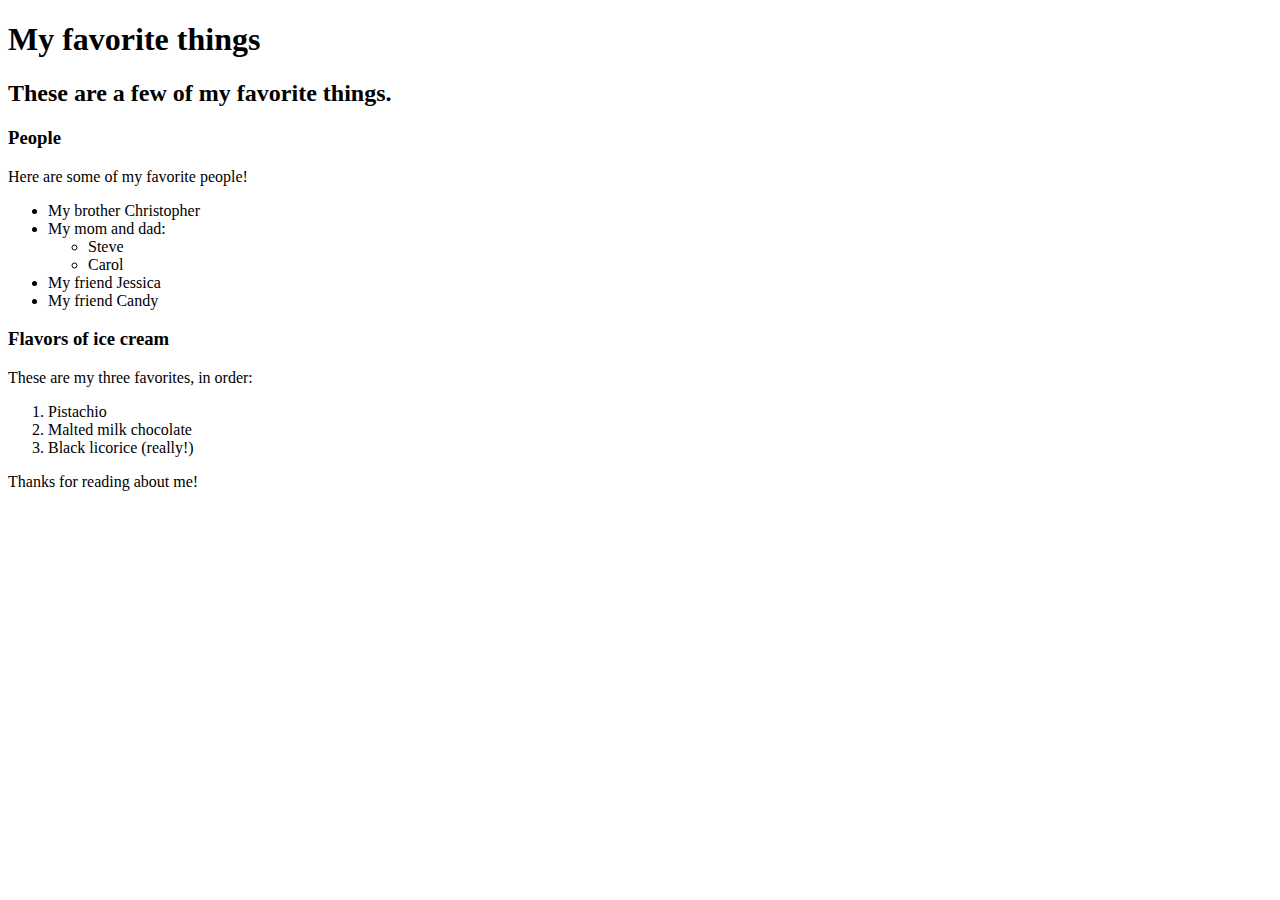
==== favorite-things.html @ fb41478c "add web page with infor on favorite things" ====
<!DOCTYPE html>
<html lang="en-US">

<head>
  <title>Michael's favorite things</title>
</head>

<body>
  <h1>My favorite things</h1>
  <h2>These are a few of my favorite things.</h2>

  <h3>People</h3>
  <p>Here are some of my favorite people!</p>
  <ul>
    <li>My brother Christopher</li>
    <li>My mom and dad:
      <ul>
        <li>Steve</li>
        <li>Carol</li>
      </ul>
    </li>
    <li>My friend Jessica</li>
    <li>My friend Candy</li>
  </ul>

  <h3>Flavors of ice cream</h3>
  <p>These are my three favorites, in order:</p>
  <ol>
    <li>Pistachio</li>
    <li>Malted milk chocolate</li>
    <li>Black licorice (really!)</li>
  </ol>

  <p>Thanks for reading about me!</p>
</body>

</html>
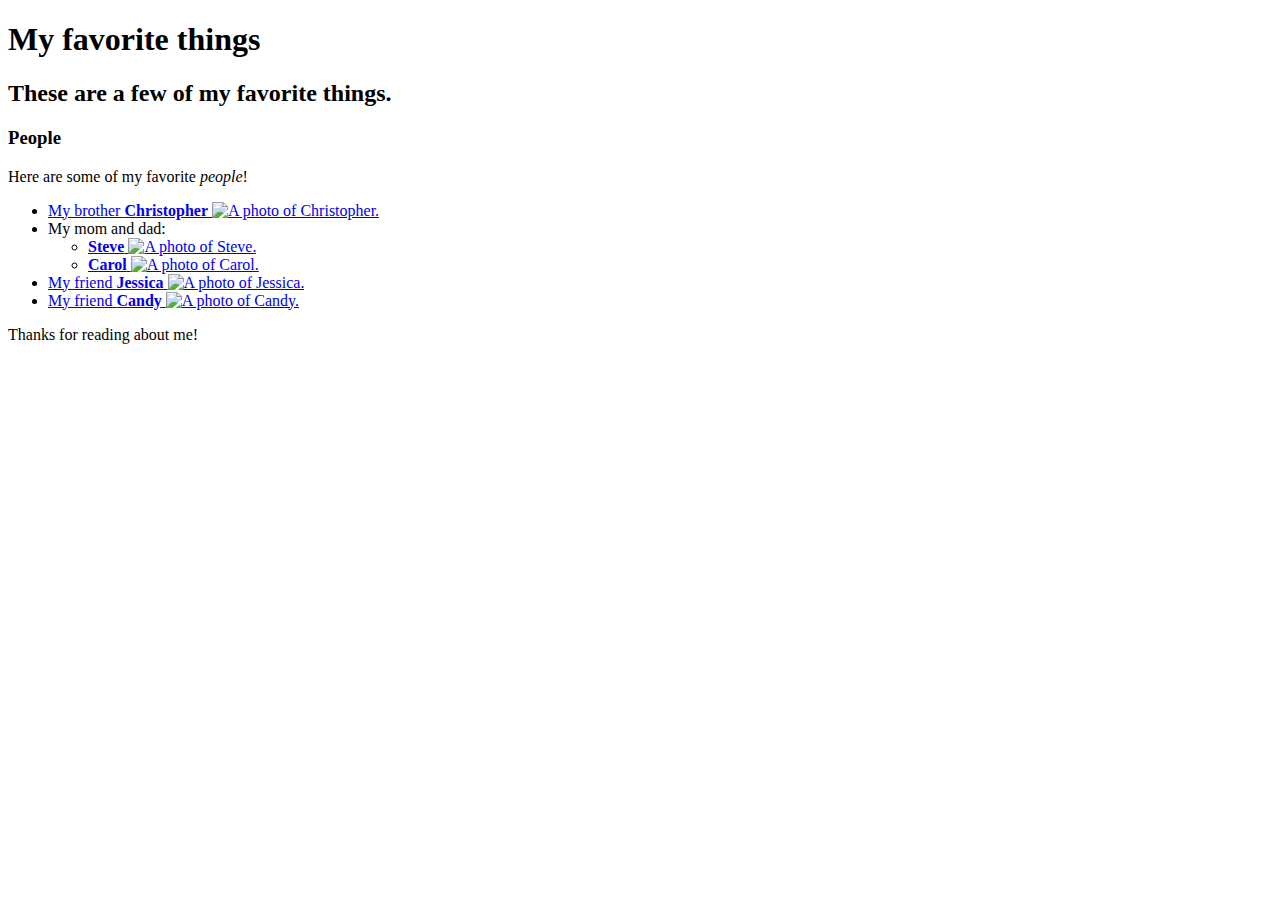
==== commit 7ff573c8: "update inline elements and image links" ====
--- a/favorite-things.html
+++ b/favorite-things.html
@@ -10,27 +10,44 @@
   <h2>These are a few of my favorite things.</h2>
 
   <h3>People</h3>
-  <p>Here are some of my favorite people!</p>
+  <p>Here are some of my favorite <em>people</em>!</p>
   <ul>
-    <li>My brother Christopher</li>
-    <li>My mom and dad:
+    <li>
+      <a href="http://www.example.com/christopher.html">
+        My brother <strong>Christopher</strong>
+        <img src="img/christopher.jpeg" alt="A photo of Christopher.">
+      </a>
+    </li>
+    <li>
+      My mom and dad:
       <ul>
-        <li>Steve</li>
-        <li>Carol</li>
+        <li>
+          <a href="http://www.example.com/steve.html">
+            <strong>Steve</strong>
+            <img src="img/steve.jpeg" alt="A photo of Steve.">
+          </a>
+        </li>
+        <li>
+          <a href="http://www.example.com/carol.html">
+            <strong>Carol</strong>
+            <img src="img/carol.jpeg" alt="A photo of Carol.">
+          </a>
+        </li>
       </ul>
     </li>
-    <li>My friend Jessica</li>
-    <li>My friend Candy</li>
+    <li>
+      <a href="http://www.example.com/jessica.html">
+        My friend <strong>Jessica</strong>
+        <img src="img/jessica.jpeg" alt="A photo of Jessica.">
+      </a>
+    </li>
+    <li>
+      <a href="http://www.example.com/candy.html">
+        My friend <strong>Candy</strong>
+        <img src="img/candy.jpeg" alt="A photo of Candy.">
+      </a>
+    </li>
   </ul>
-
-  <h3>Flavors of ice cream</h3>
-  <p>These are my three favorites, in order:</p>
-  <ol>
-    <li>Pistachio</li>
-    <li>Malted milk chocolate</li>
-    <li>Black licorice (really!)</li>
-  </ol>
-
   <p>Thanks for reading about me!</p>
 </body>
 
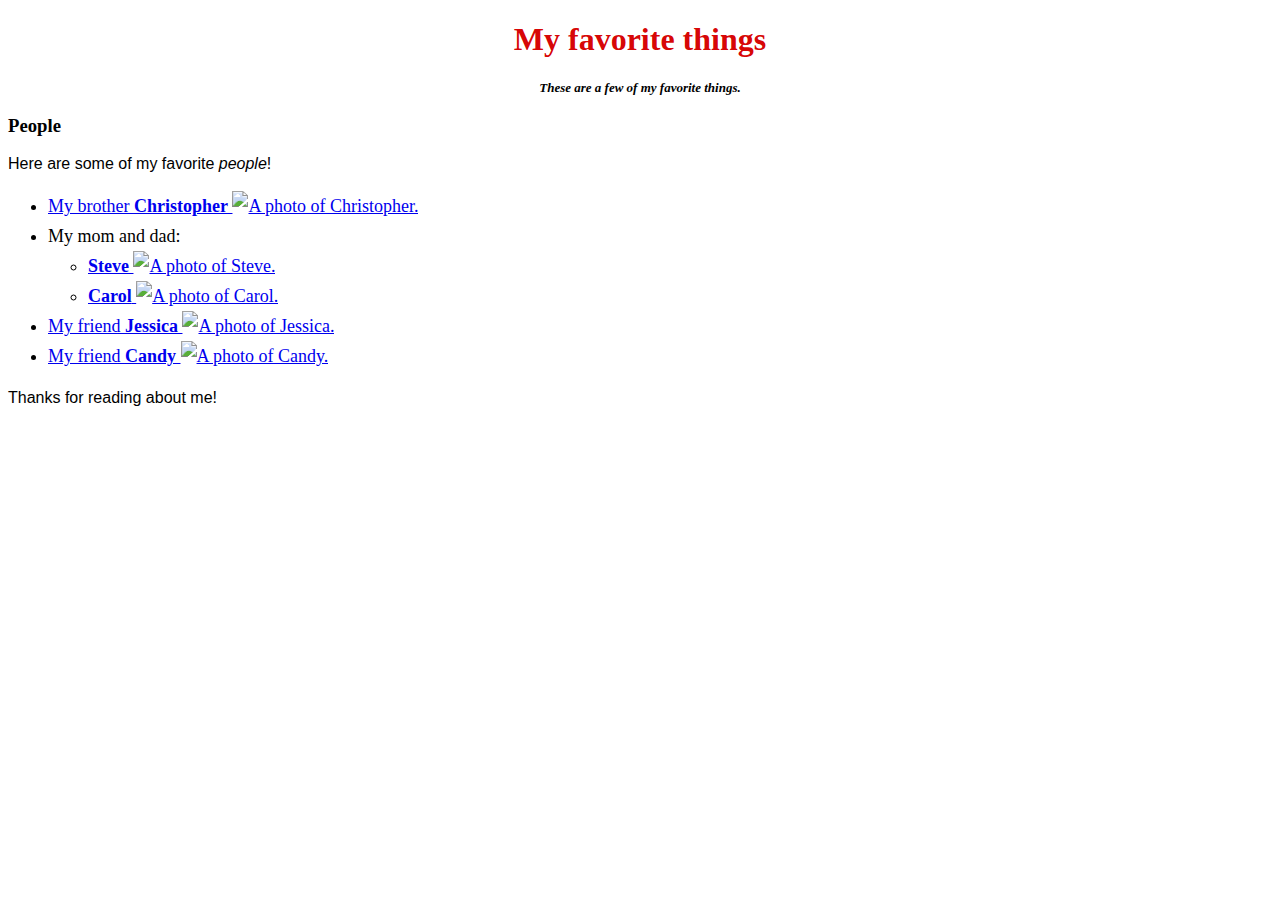
==== commit 24e13996: "favorite places and css styles sheets" ====
--- a/favorite-things.html
+++ b/favorite-things.html
@@ -2,6 +2,7 @@
 <html lang="en-US">
 
 <head>
+  <link href="css/styles.css" rel="stylesheet" type="text/css">
   <title>Michael's favorite things</title>
 </head>
 
--- a/css/styles.css
+++ b/css/styles.css
@@ -0,0 +1,20 @@
+h1 {
+  color: rgba(214, 0, 0, 0.973);
+  text-align: center;
+  font-weight: bolder;
+}
+
+h2 {
+  font-style: italic;
+  text-align: center;
+  font-size: small;
+}
+
+p {
+  font-family: sans-serif;
+}
+
+ul {
+  font-size: 18px;
+  line-height: 30px;
+}